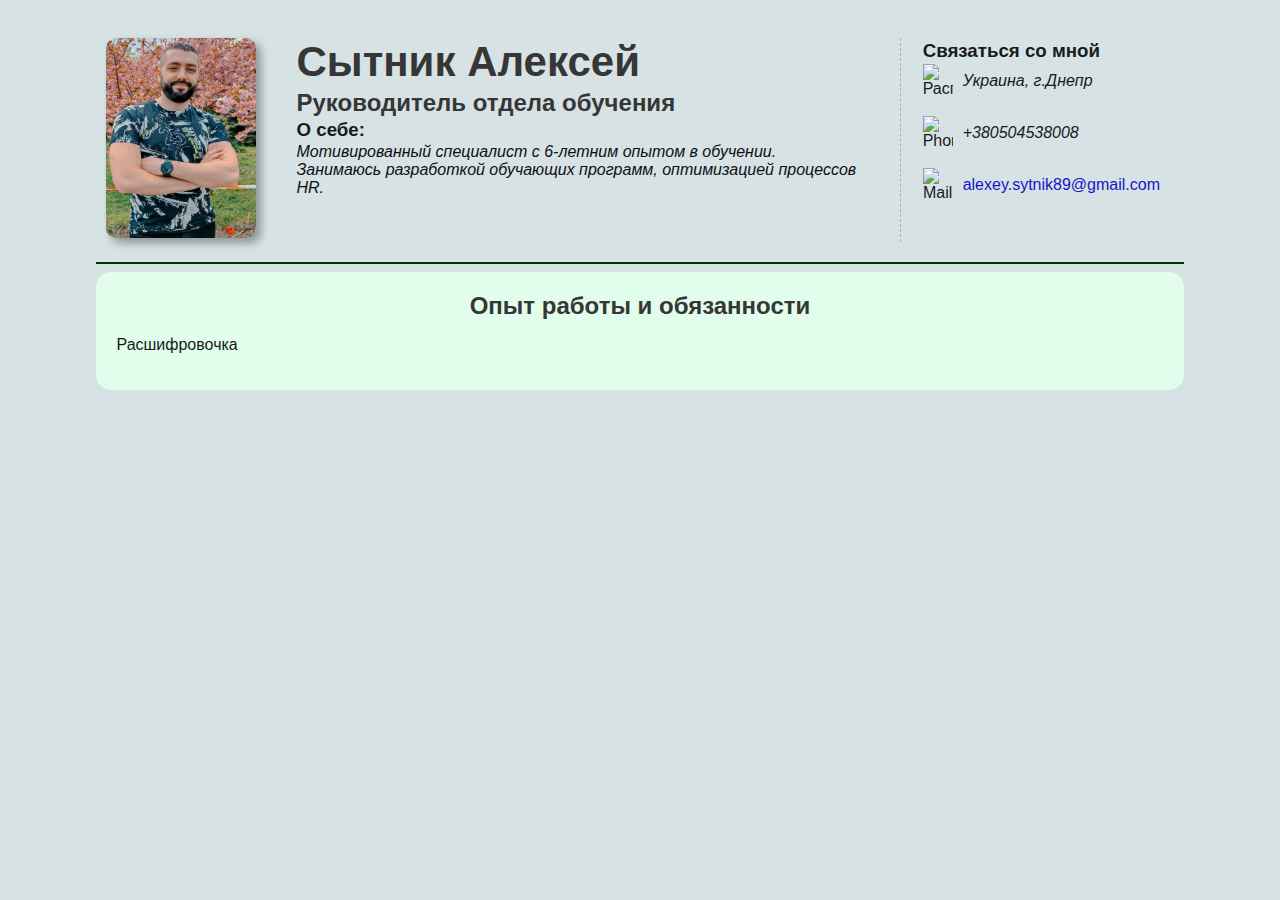
==== Workexp.html @ 380846cf "New wersion" ====
<!DOCTYPE html>
<html lang="en">
<head>
    <meta charset="UTF-8">
    <meta http-equiv="X-UA-Compatible" content="IE=edge">
    <meta name="viewport" content="width=device-width, initial-scale=1.0">
    <title>Опыт работы</title>
    <link rel="stylesheet" href="Styles.css">
</head>
<body>
    <div class="container">
        <div class="info">
            <div class="left-info">
            <div class="image1">
                <img src="/img/Alex2.jpg" alt="Alex" class="Aleximg">
            </div>
            <!-- <p id="p01">Я відрізняюсь</p> -->
            <div class="info-text">
                <h1>Сытник Алексей</h1>
                <H2>Руководитель отдела обучения</H2>
                <h3>О себе:</h3>
                <p>Мотивированный специалист с 6-летним опытом в обучении. Занимаюсь разработкой обучающих программ, оптимизацией процессов HR.</p>          
            </div>
            </div>
            <div class="right-info">
            <h3>Связаться со мной</h3>
            <div class="d-flex">
                <img src="/img/place.png" alt="Расположение" width="30px">
                <p>Украина, г.Днепр</p> 
            </div>
            <br>
            <div class="d-flex">
                <img src="/img/call.png" alt="Phone" width="30px">
                <p>+380504538008</p>
            </div>
            <br>
            <div class="d-flex">
                <img src="/img/mail.png" alt="Mail" width="30px">
                <a href="mailto:alexey.sytnik89@gmail.com" target="_blank">alexey.sytnik89@gmail.com</a>
            </div>
            </div>
        </div>
        <hr size="2px" color="rgb(13, 13, 13)"/>
        <div class="card bg-work">
            <div class="workexxp">
                <h2>Опыт работы и обязанности</h2>
                </div>
            <p>Расшифровочка</p>
    </div>
</div>
</body>
</html>
---- Styles.css ----
body {
    background-color: rgb(214, 226, 228);
    color: rgb(24, 27, 29);
    font-size: 16px;
    font-weight: 400;
    font-family:  'Roboto', sans-serif;
  }

  h1 {
    color: rgb(54, 54, 54);
    font-family: 'Roboto', sans-serif;
    font-size: 42px;
    margin-top: 0px;
    margin-bottom: 3px;
  }

  h2 {
    color: rgb(54, 54, 54);
    font-size: 24px;
    margin-top: 0px;
    margin-bottom: 0px;  
  }

  p {
    color: red;
  }

  a:link {
    color: rgb(21, 21, 202);
    background-color: transparent;
    text-decoration: none;
  }

  a:visited {
    background-color: transparent;
    text-decoration: none;
  }
  
  a:hover {
    color: rgb(133, 130, 130);
    background-color: transparent;
    text-decoration: underline;
  }
  
  a:active {
    background-color: transparent;
    text-decoration: none;
  }

  .Aleximg {
    width: 150px;
    border-radius: 10px;
    height: 200px;
    box-shadow: 5px 5px 9px rgba(10, 11, 12, 0.35);
  }

  .info p {
   color: rgb(15, 16, 19);
   margin: 0%;
   font-style: italic;
   text-decoration: none;
   text-transform: none;
   padding-left: 0%;
  }

  /* box model */
  .container {
   width: 86%;
   margin: auto;
   padding-top: 30px;
  }


/* .box-model > div {
  float: left;
background-color: black;
border: 4px dashed red;
height: 200px;
width: 25%;
box-sizing: border-box; */
/* } */

.card {
  padding: 20px 20px;
  /* background-color: aqua; */
  margin-bottom: 10px;
  border-radius: 15px;
}

.bg-education {
  background: rgb(233, 248, 237);
}

.bg-work {
  background: rgb(225, 253, 235);
  position: relative;
}

.bg-courses {
  display: flex;
  background: rgb(225, 253, 235);
}

.bg-information {
  background: rgb(233, 248, 237);
}

.bg-information p, h3 {
  margin-bottom: 2px;
  margin-top: 2px;
}

.info {
  margin-bottom: 20px;
  display: flex;
  justify-content: space-between;
}
.left-info {
  display: flex;
  margin-left: 10px;
  width: 70%;
}

.right-info {
  border: none;
  border-left: 1px dashed rgb(175, 175, 175);
  width: 24%; 
  padding-left: 2%; 
}

.right-info h3, p {
  color: inherit;
}

.d-flex {
  display: flex;
  text-align: center;
  align-items: center;
}

.right-info p, a {
  color: inherit;
  padding-left: 10px;
}

.info-text {
  margin-right: 10px;
  margin-left: 40px;
}

.card h2 {
  margin-bottom: 15px;
}

.list {
  padding: 0 20px;
  margin-left: 25%;
}

.list li {
  color: inherit;
  margin-bottom: 5px;
}

.table {
 width: 100%; 
 }

.table td, th {
  margin-bottom: 10px;
  padding-bottom: 10px;
  padding-top: 10px;
  text-align: left;
  border-left: 0.5px dashed rgb(117, 117, 117);
  padding-left: 30px;
}

.table th {
  color: inherit;
  font-size: 24px;
}

.table td:nth-child(1) {
  font-weight: bold;
  width: 20%;
}

.table td:nth-child(2) {
  width: 55%;
}

/* Четные/нечетные данные */
/* .table tr:nth-child(even) { 
  background-color: rgb(252, 252, 252);
} */

.left-course {
  width: 50%;
}

.link-list {
  list-style: none;
  padding: 0;
}

.link-list li {
  margin-bottom: 10px;
  padding-bottom: 5px;
  border-bottom: 1px solid #ccc;
}

.contact  {
  text-align: center;  
}

.form-group label {
  display: block;
  font-size: 16px;
  color: rgb(100, 100, 100);
}
.form-group input, textarea {
  width: 100%;
  border: none;
  box-sizing: border-box;
  border-bottom: 1px solid #ccc;
  color: #000;
  padding: 15px 0 10px;
  outline: none;
  background: transparent;
  font-family: inherit;
}

.row {
  display: flex;
  margin-bottom: 20px;
}

.row > .form-group {
  width: 50%;
}

.row > .form-group:first-child {
  margin-right: 20px;
}

.button1 {
  color: rgb(255, 255, 255);
  padding: 15px 20px;
  background: #111;
  font-family: inherit;
  cursor: pointer;
  border-radius: 10px;
}
.button1:hover {
  opacity: 0.8;
}

.social  {
  position: fixed;
  bottom: 50px;
  right: 30px;
} 

.buttonwork {
  position: relative;
  margin: 0;
}

.button2 {
  background-color: rgb(40, 71, 56) ;
  border-radius: 10px;
  margin: 0;
  padding: 1px;
}

.button2 p {
  text-align: center;
  color: white;
  padding-left: 10px;
  padding-right: 10px;
}

.button2:hover {
  opacity: 0.8;
}

.header1 {
 display: flex;
 justify-content: space-between;
}

.workexxp {
width: 100%;
text-align: center;
}

.imagetag img{
  width: 45px;
  }

@media (max-width: 860px) {
  .info {
    display: block;
    text-align: center;
  }
  .Aleximg {
    border-left: 10%;
  }
  .info-text h2 {
    font-size: 100%;
  }
  .info-text h1 {
    font-size: 150%;
  }
  .left-info {
    width: 100%;
    display: block;
  }
  .right-info {
    width: auto;
    border: none;
  }
  .social {
    display: flex;
  }
  .d-flex {
    align-content: center;
  }
}
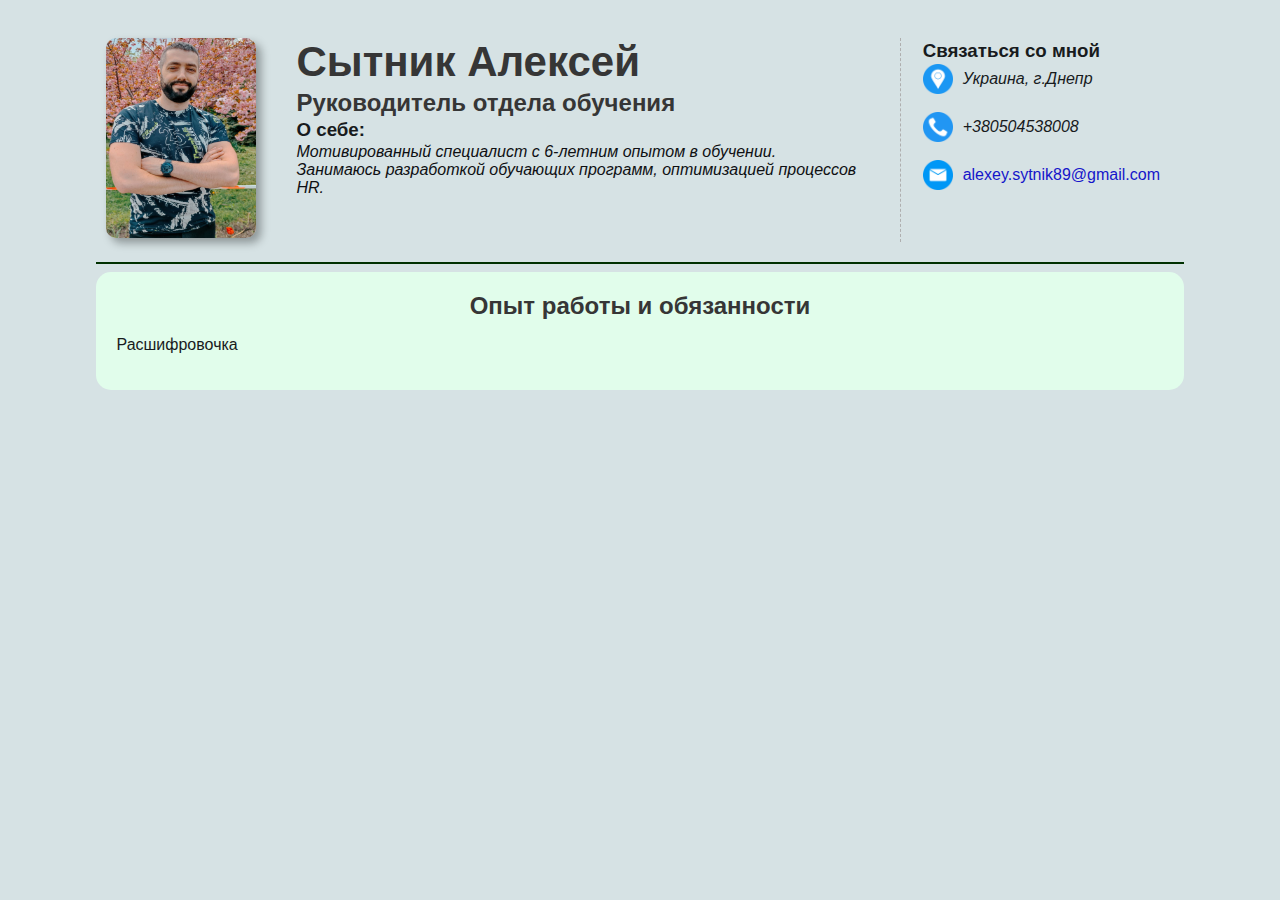
==== commit 351cc76c: "Update Workexp.html" ====
--- a/Workexp.html
+++ b/Workexp.html
@@ -12,7 +12,7 @@
         <div class="info">
             <div class="left-info">
             <div class="image1">
-                <img src="/img/Alex2.jpg" alt="Alex" class="Aleximg">
+                <img src="./img/Alex2.jpg" alt="Alex" class="Aleximg">
             </div>
             <!-- <p id="p01">Я відрізняюсь</p> -->
             <div class="info-text">
@@ -25,7 +25,7 @@
             <div class="right-info">
             <h3>Связаться со мной</h3>
             <div class="d-flex">
-                <img src="/img/place.png" alt="Расположение" width="30px">
+                <img src="./img/place.png" alt="Расположение" width="30px">
                 <p>Украина, г.Днепр</p> 
             </div>
             <br>
@@ -35,7 +35,7 @@
             </div>
             <br>
             <div class="d-flex">
-                <img src="/img/mail.png" alt="Mail" width="30px">
+                <img src="./img/mail.png" alt="Mail" width="30px">
                 <a href="mailto:alexey.sytnik89@gmail.com" target="_blank">alexey.sytnik89@gmail.com</a>
             </div>
             </div>
@@ -49,4 +49,4 @@
     </div>
 </div>
 </body>
-</html>+</html>
